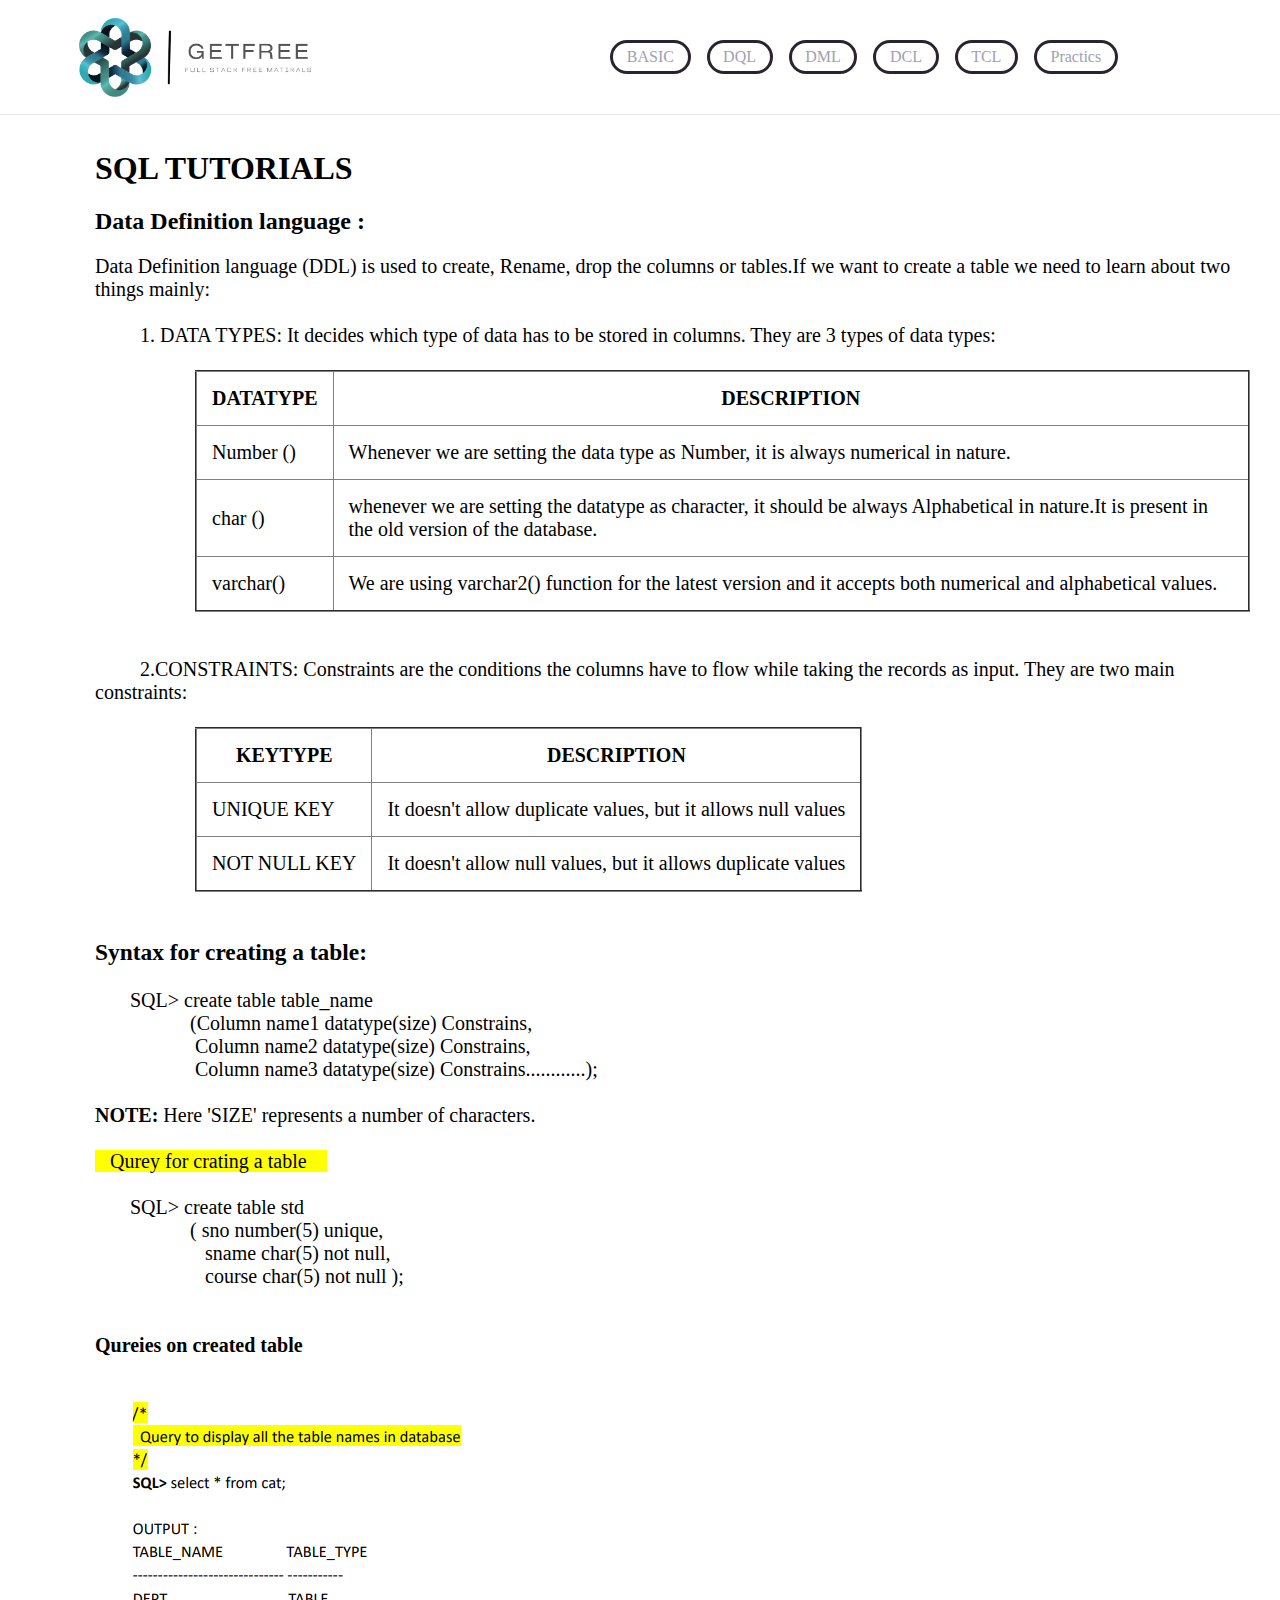
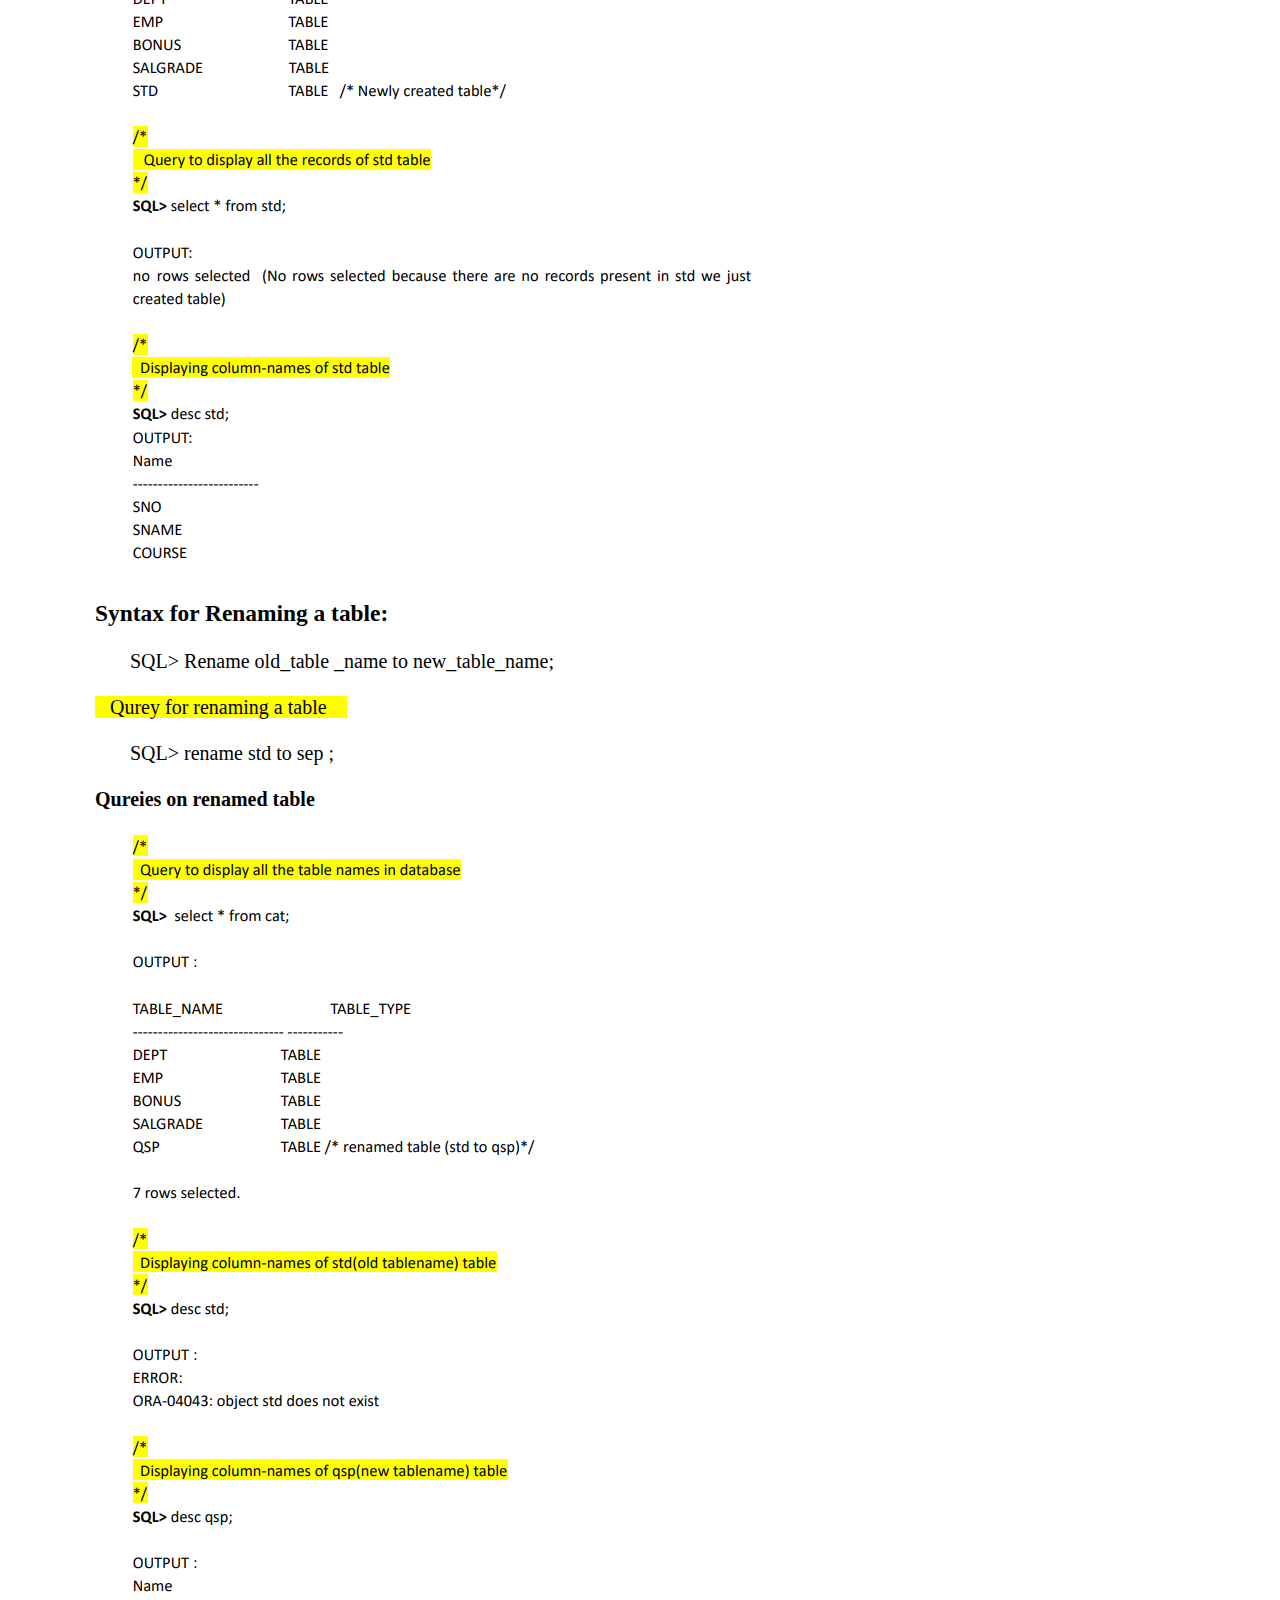
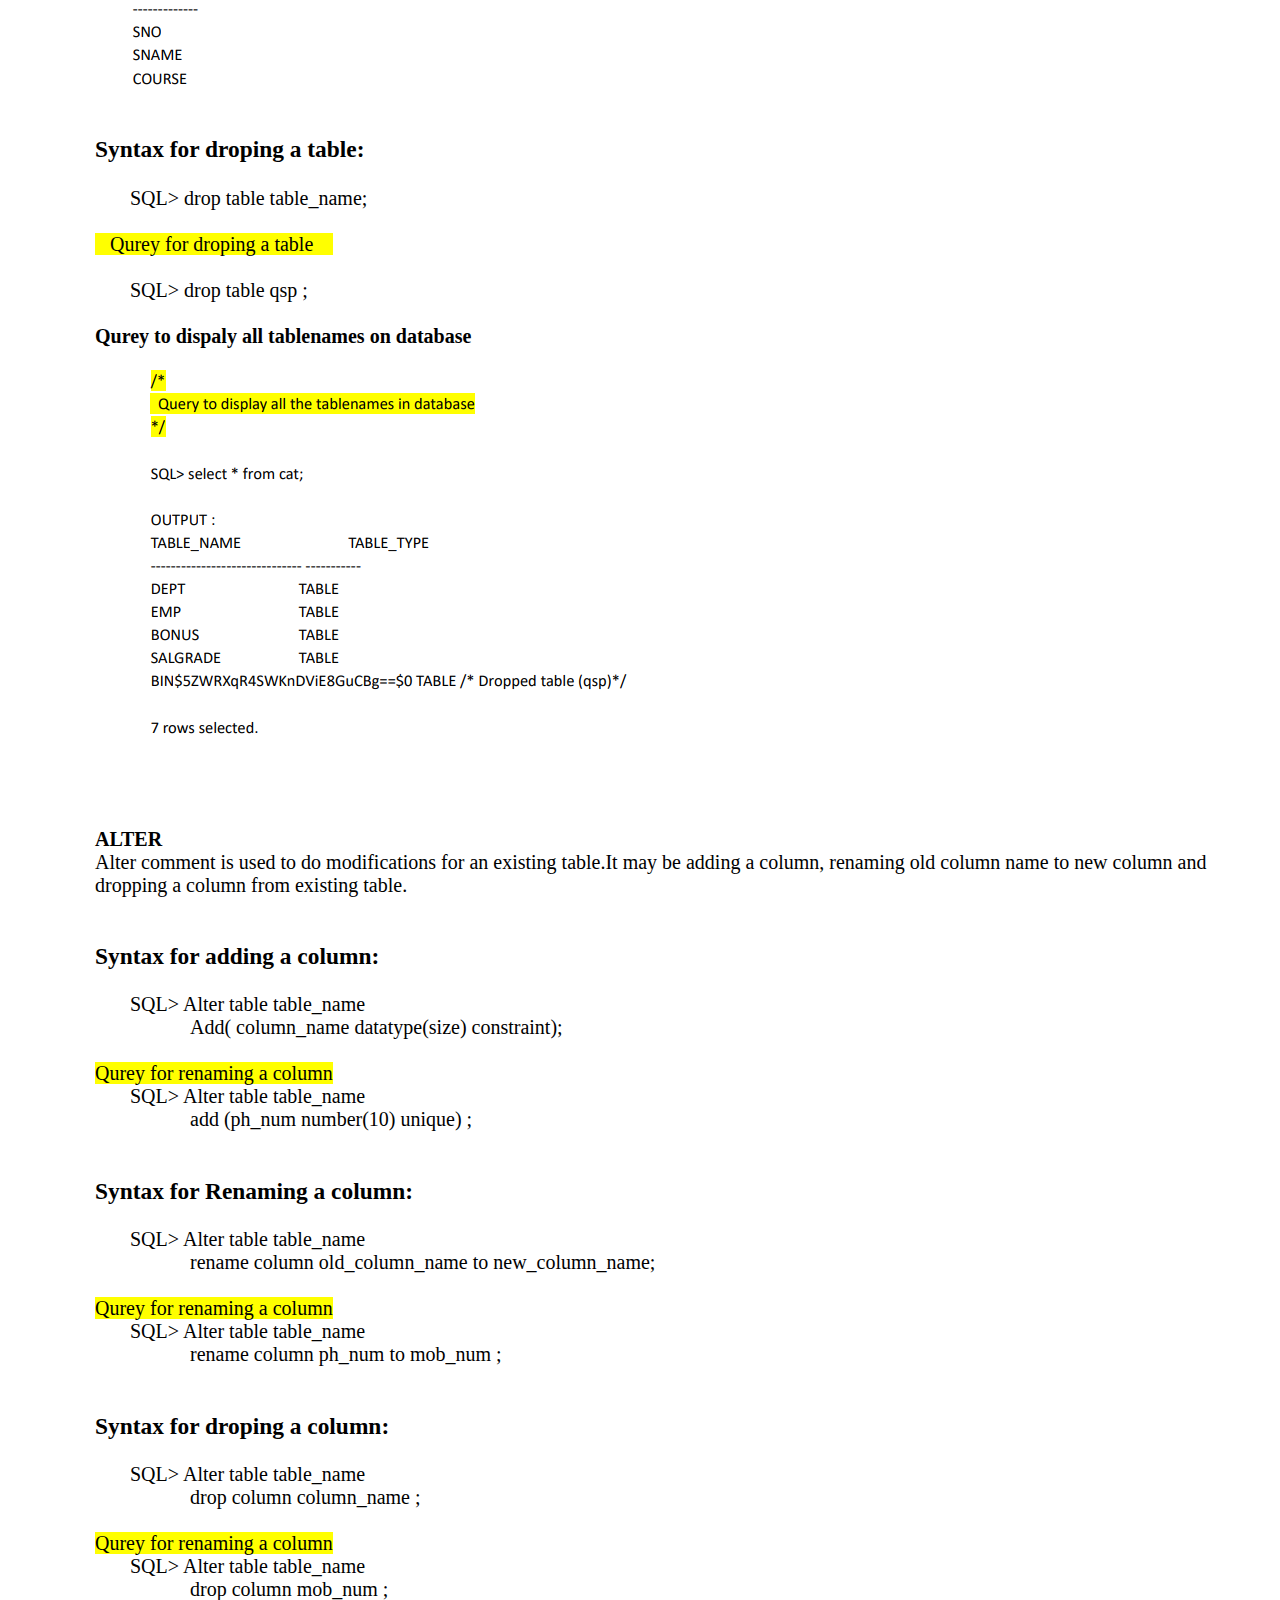
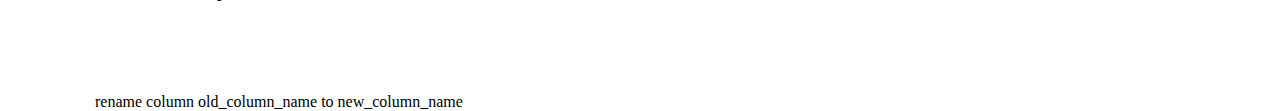
==== ddl.html @ 0dde567c "Add files via upload" ====
<!DOCTYPE html>
<html lang="en">
<head>
    <meta charset="UTF-8">
    <meta http-equiv="X-UA-Compatible" content="IE=edge">
    <meta name="viewport" content="width=device-width, initial-scale=1.0">
    <title>GetFree DDL</title>
    <link rel="stylesheet" href="style.css">
    <link rel="stylesheet" href="search.css">
</head>
<body>
    <div class="header">
        <div class="logohead">
            <a href="index.html"><img class="logo" src="./123.png"></a>
        </div>
        <div class="container">
            <p class="tags">
              <a href="basic.html" class="tag">BASIC</a> 
              <a href="dql.html" class="tag">DQL</a>   
              <a href="dml.html" class="tag active">DML</a>  
              <a href="dcl.html" class="tag">DCL</a>  
              <a href="tcl.html" class="tag">TCL</a>  
              <a href="practics.html" class="tag">Practics</a>
              </p>
            
          </div>
    </div>
    <div>
        <div class="heading">
        <h1>SQL TUTORIALS</h1>
        <h2>Data Definition language :</h2>
        </div>
    <div class="topics">
        Data Definition language (DDL) is used to create, Rename, drop the columns or tables.If we want to create a table we need to learn about two things mainly: <br> <br> &nbsp;&nbsp;&nbsp;&nbsp;&nbsp;&nbsp;&nbsp;&nbsp;                  
        1. DATA TYPES: It decides which type of data has to be stored in columns. They are 3 types of data types:<br> <br>
        <table border="2px solid" rules="all" class="table">
            <tr>
                <th>DATATYPE</tdh>
                <th>DESCRIPTION</th>
            </tr>
            <tr>
                <td>Number ()</td>
                <td>Whenever we are setting the data type as Number, it is always numerical in nature.</td>
            </tr>
            <tr>
                <td>char ()</td>
                <td>whenever we are setting the datatype as character, it should be always Alphabetical in nature.It is present in the old version of the database.</td>
            </tr>
            <tr>
                <td>varchar()</td>
                <td> We are using varchar2() function for the latest version and it accepts both numerical and alphabetical values.</td>
            </tr>
        </table>
        <br><br>&nbsp;&nbsp;&nbsp;&nbsp;&nbsp;&nbsp;&nbsp;&nbsp; 
        2.CONSTRAINTS: Constraints are the conditions the columns have to flow while taking the records as input. They are two main constraints: <br><br>

        <table border="2px solid" rules="all" class="table">
            <tr>
                <th>KEYTYPE</tdh>
                <th>DESCRIPTION</th>
            </tr>
            <tr>
                <td>UNIQUE KEY</td>
                <td>It doesn't allow duplicate values, but it allows null values</td>
            </tr>
            <tr>
                <td>NOT NULL KEY</td>
                <td> It doesn't allow null values, but it allows duplicate values</td>
            </tr>
        </table>
        <br>
        <h3 class="heading1">Syntax for creating a table:
        </h3>
        &nbsp;&nbsp;&nbsp;&nbsp;&nbsp;&nbsp; SQL> create table table_name <br>
        
        &nbsp;&nbsp;&nbsp;&nbsp;&nbsp;&nbsp;&nbsp;&nbsp;&nbsp;&nbsp;&nbsp;&nbsp;&nbsp;&nbsp;&nbsp;&nbsp;&nbsp;&nbsp;&nbsp;(Column name1 datatype(size) Constrains,<br>
        
        &nbsp;&nbsp;&nbsp;&nbsp;&nbsp;&nbsp;&nbsp;&nbsp;&nbsp;&nbsp;&nbsp;&nbsp;&nbsp;&nbsp;&nbsp;&nbsp;&nbsp;&nbsp;&nbsp;&nbspColumn name2 datatype(size) Constrains,<br>
        
        &nbsp;&nbsp;&nbsp;&nbsp;&nbsp;&nbsp;&nbsp;&nbsp;&nbsp;&nbsp;&nbsp;&nbsp;&nbsp;&nbsp;&nbsp;&nbsp;&nbsp;&nbsp;&nbsp;&nbspColumn name3 datatype(size) Constrains............); <br> 
        <br>
        <b> NOTE:</b> Here 'SIZE' represents a number of characters. <br>
        <br>
       <mark> &nbsp;&nbsp;&nbsp;Qurey for crating a table &nbsp;&nbsp;&nbsp;</mark> <br> <br>
       &nbsp;&nbsp;&nbsp;&nbsp;&nbsp;&nbsp; SQL> create table std
        <br>&nbsp;&nbsp;&nbsp;&nbsp;&nbsp;&nbsp;&nbsp;&nbsp;&nbsp;&nbsp;&nbsp;&nbsp;&nbsp;&nbsp;&nbsp;&nbsp;&nbsp;&nbsp;&nbsp;( sno number(5) unique,
        <br>&nbsp;&nbsp;&nbsp;&nbsp;&nbsp;&nbsp;&nbsp;&nbsp;&nbsp;&nbsp;&nbsp;&nbsp;&nbsp;&nbsp;&nbsp;&nbsp;&nbsp;&nbsp;&nbsp;&nbsp;&nbsp;&nbsp;sname char(5) not null,
        <br>&nbsp;&nbsp;&nbsp;&nbsp;&nbsp;&nbsp;&nbsp;&nbsp;&nbsp;&nbsp;&nbsp;&nbsp;&nbsp;&nbsp;&nbsp;&nbsp;&nbsp;&nbsp;&nbsp;&nbsp;&nbsp;&nbsp;course char(5) not null );
        <br> <br><br>
        <b> Qureies on created table</b> <br>
        <img src="./ddlq.png" alt="">
        <h3 class="heading1">Syntax for Renaming a table:
        </h3>
        &nbsp;&nbsp;&nbsp;&nbsp;&nbsp;&nbsp; SQL> Rename old_table _name to new_table_name;
        <br> <br>
        <mark> &nbsp;&nbsp;&nbsp;Qurey for renaming a table &nbsp;&nbsp;&nbsp;</mark> <br>  <br>
        &nbsp;&nbsp;&nbsp;&nbsp;&nbsp;&nbsp; SQL>    rename std to sep ;<br> <br>
        <b> Qureies on renamed table</b> <br>
        <img src="./ddlq2.png" alt="">
        <h3 class="heading1">Syntax for droping a table:
        </h3>
        &nbsp;&nbsp;&nbsp;&nbsp;&nbsp;&nbsp; SQL> drop table table_name;
        <br><br>
        <mark> &nbsp;&nbsp;&nbsp;Qurey for droping a table &nbsp;&nbsp;&nbsp;</mark> <br> <br>
        &nbsp;&nbsp;&nbsp;&nbsp;&nbsp;&nbsp; SQL>    drop table qsp ;<br> <br>
        <b> Qurey to dispaly all tablenames on database</b> <br>
        <img src="./ddq3.png" alt="">
        <br><br>
        <b>ALTER</b><br>
        Alter comment is used to do modifications for an existing table.It may be adding a column, renaming old column name to new column and dropping a column from existing table. <br><br>
        <h3 class="heading1">Syntax for adding a column:
        </h3>
        &nbsp;&nbsp;&nbsp;&nbsp;&nbsp;&nbsp; SQL> Alter table table_name <br>
        &nbsp;&nbsp;&nbsp;&nbsp;&nbsp;&nbsp;&nbsp;&nbsp;&nbsp;&nbsp;&nbsp;&nbsp;&nbsp;&nbsp;&nbsp;&nbsp;&nbsp;&nbsp;&nbsp;Add( column_name datatype(size) constraint);
        <br> <br>
        <mark>Qurey for renaming a column</mark><br>
        &nbsp;&nbsp;&nbsp;&nbsp;&nbsp;&nbsp; SQL> Alter table table_name <br>
        &nbsp;&nbsp;&nbsp;&nbsp;&nbsp;&nbsp;&nbsp;&nbsp;&nbsp;&nbsp;&nbsp;&nbsp;&nbsp;&nbsp;&nbsp;&nbsp;&nbsp;&nbsp;&nbsp;add (ph_num number(10) unique) ; <br><br>
        <h3 class="heading1">Syntax for Renaming a column:
        </h3>
        &nbsp;&nbsp;&nbsp;&nbsp;&nbsp;&nbsp; SQL> Alter table table_name <br>
        &nbsp;&nbsp;&nbsp;&nbsp;&nbsp;&nbsp;&nbsp;&nbsp;&nbsp;&nbsp;&nbsp;&nbsp;&nbsp;&nbsp;&nbsp;&nbsp;&nbsp;&nbsp;&nbsp;rename column old_column_name to new_column_name;
        <br> <br>
        <mark>Qurey for renaming a column</mark><br>
        &nbsp;&nbsp;&nbsp;&nbsp;&nbsp;&nbsp; SQL> Alter table table_name <br>
        &nbsp;&nbsp;&nbsp;&nbsp;&nbsp;&nbsp;&nbsp;&nbsp;&nbsp;&nbsp;&nbsp;&nbsp;&nbsp;&nbsp;&nbsp;&nbsp;&nbsp;&nbsp;&nbsp;rename column ph_num to mob_num ; <br><br>
        
        <h3 class="heading1">Syntax for droping a column:
        </h3>
        &nbsp;&nbsp;&nbsp;&nbsp;&nbsp;&nbsp; SQL> Alter table table_name <br>
        &nbsp;&nbsp;&nbsp;&nbsp;&nbsp;&nbsp;&nbsp;&nbsp;&nbsp;&nbsp;&nbsp;&nbsp;&nbsp;&nbsp;&nbsp;&nbsp;&nbsp;&nbsp;&nbsp;drop column column_name ;
        <br> <br>
        <mark>Qurey for renaming a column</mark><br>
        &nbsp;&nbsp;&nbsp;&nbsp;&nbsp;&nbsp; SQL> Alter table table_name <br>
        &nbsp;&nbsp;&nbsp;&nbsp;&nbsp;&nbsp;&nbsp;&nbsp;&nbsp;&nbsp;&nbsp;&nbsp;&nbsp;&nbsp;&nbsp;&nbsp;&nbsp;&nbsp;&nbsp;drop column mob_num ; <br><br>
        <br><br><br>
</div>
</div>
</body>
</html>rename column old_column_name to new_column_name
---- style.css ----
@import url('https://fonts.googleapis.com/css2?family=Poppins:wght@400;500;700&family=Roboto:wght@400;500;700&display=swap');
@import url('https://fonts.googleapis.com/css2?family=Montserrat:ital,wght@1,300&display=swap');
*{
    font-family:  Cambria, Cochin, Georgia, Times, 'Times New Roman', serif; 
}
body {
    background-color: rgb(248.248,248);
    display: block;
    margin: 0px;
    padding-top: 80px;
    padding-left: 95px;
    padding-right: 30px;
}
.header{
    background-color: #fff;
    position: fixed;
    top:0;
    left: 0;
    right: 0;
    display: flex;
    flex-direction: row;
    height: 115px;
    justify-content: space-between;
    align-items: center;
    border-color:rgb(228, 228, 228);
    border-width:1px ;
    border-bottom-style:solid ;
    z-index: 100;
}
.topics{
    font-size: 20px;
    font-family:  Georgia, Times, 'Times New Roman', serif;
}
.heading{
    margin-top:70px;
    font-family: Cambria, Cochin, Georgia, Times, 'Times New Roman', serif;
}
.heading1{
    font-family: Cambria, Cochin, Georgia, Times, 'Times New Roman', serif;
}
b{
    font-family: Cambria, Cochin, Georgia, Times, 'Times New Roman', serif;   
}
#ddl{
    background-color: red;
    width: 1267px;
    height: 1000px;
    margin-top: 35px; 
    margin-left: 100px; 
}
.sidebarhome{
    background-color:white;
    
    left: 0;
    top: 55px;
    bottom: 0;
    width: 1500px;
    border-color: rgb(228, 228, 228);
    border-width:1px ;
    border-right-style:solid ;
    margin-top:70px;   
}
.sidebar{
    display: flex;
    flex-direction: column;
    align-items: center;
    justify-content: center;
    height:80px;
    margin-top:5px;
    cursor: pointer;
}
a{
    cursor: pointer;
    text-decoration: none;
}
.table{
    margin-left: 100px;
}
th, td {
    padding: 15px;
    font-size: 20px;
}
.sidebar:hover{
    background-color:lightgrey;
}
.logohead{
    display: flex;
    align-items: center;
    margin-right: 70px;
}
.home {
    width: 25px;
    margin-left:24px;
    margin-right: 24px;
    padding: 10px 0;
}
 .upload-btn, .apps-btn, .notification-btn, .profile-btn{
     width: 25px;
     padding: 20px 0;
 }
 .mic{
     width: 25px;
     padding-left: 5px;
 }
 .search{
  margin-left: 640px;
  align-items: right;
  max-width: 800px;
  font-family: Arial, Helvetica, sans-serif;
  border-width:1px ;
  border-style:solid ;
  border-color: gray;
  flex: 1;
  height: 34px;
  font-size: 15px;
  padding-left:10px ;
  border-radius:4px;
 }
 .search::placeholder{
     font-family: Arial, Helvetica, sans-serif;
     font-size: 15px;
 }
.search-btn{
    padding-left: 5px;
    width: 30px;
}

.search-box{
    display: flex;
    align-items: center;
    flex: 1;
    margin-right:35px;
    max-width: 500;
}
.user-info{
    display: flex;
    align-items: center;
    justify-content: space-between;
    width: 200px;

}
.logo{
    margin-left: 70px;
    width: 250px;
}
p{
    font-family: robot,arial;
}
.thumbnails{
    position: relative;
     width:100%;
 }
 .time{
     color: #fff;
     background-color: black;
     position: absolute;
     bottom: 15px;
     right: 15px;
 }
 .like{
     position: relative;
 }
 p{
     margin-bottom:0px ;
 }

.title{
    font-size: 15px;
    font-weight:600;
    margin-top:8px ;
    width: 90%
}
.channel , .info{
    margin-top: 8px;
    color:rgb(96,96,96);
    font-size: 13px;
}
.video{
    width: 100%;
}
.dp{
    width: 35px;
}
.vardp{
    margin-top:8px ;
}
.varinfo{
    display: inline-block;
}
.totalinfo{
    display: grid;
    grid-template-columns: 50px 1fr;
}
.container{
    display: grid;
    grid-template-columns: 1fr 1fr 1fr 1fr;
    column-gap: 16px;
    row-gap: 33px;
}
.upload-btn{
   padding-right:20px ;
}
 .apps-btn{
   padding-right:20px ;
 }
 .notification-btn{
    padding-right:20px ;
 }
.profile-btn{
         padding-right:30px ;
         border-radius: 20%;
} 
.home-text{
    font-family: roboto,arial;
    font-size: 11px;
}

button{
    cursor: pointer;
    padding: 15px 25px;
    border-radius: 50px;
    border-color: #4a998f;
    color: white;
    background-color:#2e7a93;
    font-family:Cambria, Cochin, Georgia, Times, 'Times New Roman', serif ;
    font-size: 25px;
}
---- search.css ----
*,
:before,
:after {
  box-sizing: border-box;
}
a {
  cursor: pointer;
  text-decoration: none;
  white-space: nowrap;
  font-size: 1rem;
  color: #a1a1af;
}

a.tag {
  display: block;
  padding: 0.3em 0.85em;
  margin: 0.5em;
  text-transform: capitalize;
  border: 3px solid #2a242f;
  border-radius: 2em;
  transition: transform 0.2s;
  transition-timing-function: cubic-bezier(0.45, -0.85, 0.55, 0.45);
}

a.tag:hover {
  transform: scale(1.2);
  background: linear-gradient(to right, #ff8a00, #da1b60);
/*   background-clip: text; */
  -webkit-background-clip: text;
  -webkit-text-fill-color: transparent;
}

.container {
  padding: 3em;
  padding-left: 1em;
  display: flex;
  width: 800px;
  height: 100px;
  justify-content: center;
  align-items: center;
  font-size: 1rem;
  color: #a1a1af;
  border-radius: 0.35em;
}

.container .tags {
  margin: 0;
  display: flex;
  justify-content: center;
  align-items: center;
}

.container .tags span {
  margin-right: 1em;
  padding: 1em;
  text-transform: uppercase;
  transform: rotate(180deg);
  writing-mode: vertical-rl;
  border-left: 3px solid #28242f;
  background: linear-gradient(to right, #ff8a00, #da1b68);
  -webkit-background-clip: text;
  -webkit-text-fill-color: transparent;
}

.container .tags a:last-child {
  margin-left: 0.5em;
}
.container .tags a:last-child:hover {
  color: white;
}
.container label {
  position: relative;
  white-space: nowrap;
  display: flex;
  width: 43px;
  height: 43px;
  align-items: center;
  justify-content: flex-end;
  border: 3px solid transparent;
  border-radius: 2em;
  background-color: #17141d;
  background-image: radial-gradient(circle at 50%, #ff8a00, #da1b60);
  transition: all 250ms ease-in-out;
}

.container label::before {
  position: absolute;
  right: 0;
  bottom: -20px;
  z-index: 0;
  transform: rotate(-35deg);
  width: 3px;
  height: 35px;
  content: "";
  border-radius: 2px;
  background-image: linear-gradient(to top, #ff8a00, #da1b60);
  transition: all 250ms ease-in-out;
}

.container label .tag-search {
  position: relative;
  z-index: 1;
  display: block;
  padding-left: 1.75em;
  width: 42px;
  height: 42px;
  font-size: 1rem;
  border: 0;
  border-radius: inherit;
  background-color: #17141d;
  color: white;
  transition: width 250ms ease-in-out;
}

.container label .tag-search:focus {
  outline: none;
}

.container label:hover {
  width: 20%;
}

.container label:hover:before {
  height: 30px;
  transform: rotate(-90deg) translate(28px, 15px);
}

.container label:hover .tag-search {
  width: 100%;
  padding-right: 1rem;
  padding-left: 1rem;
}
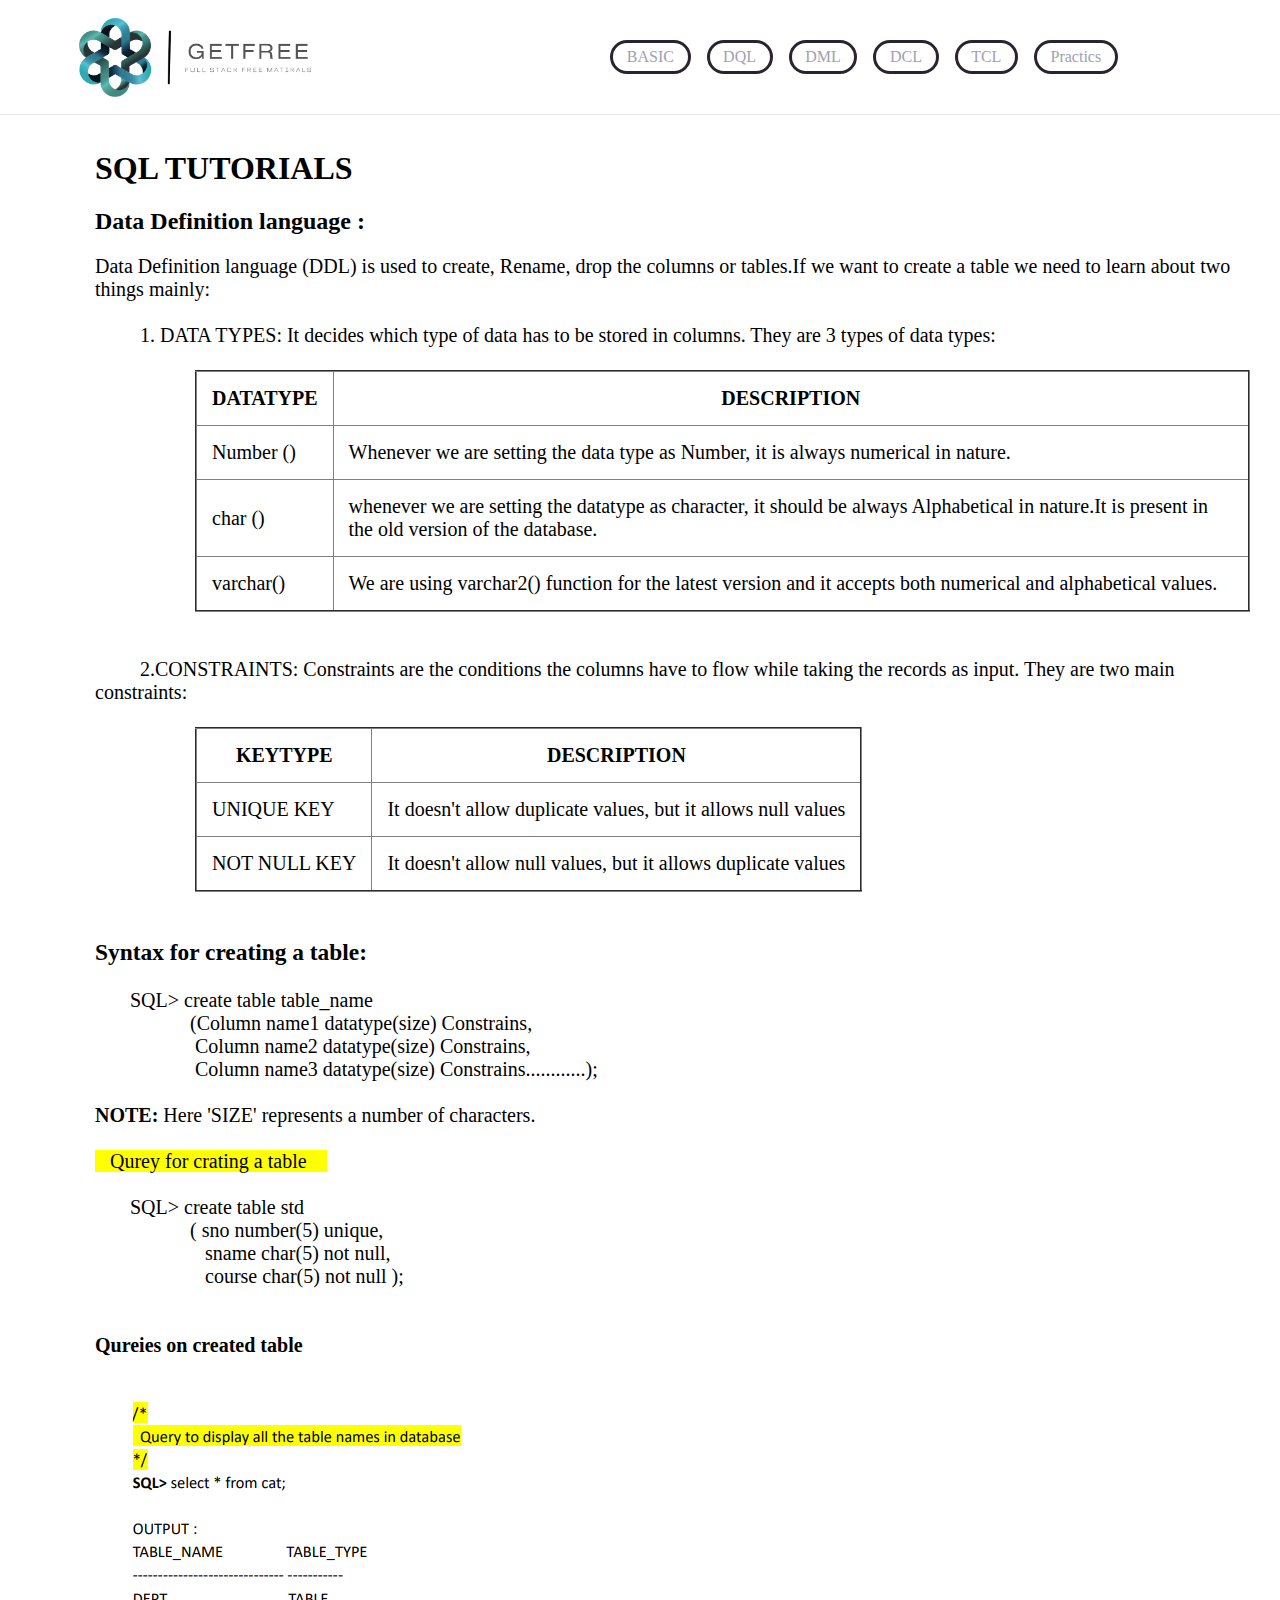
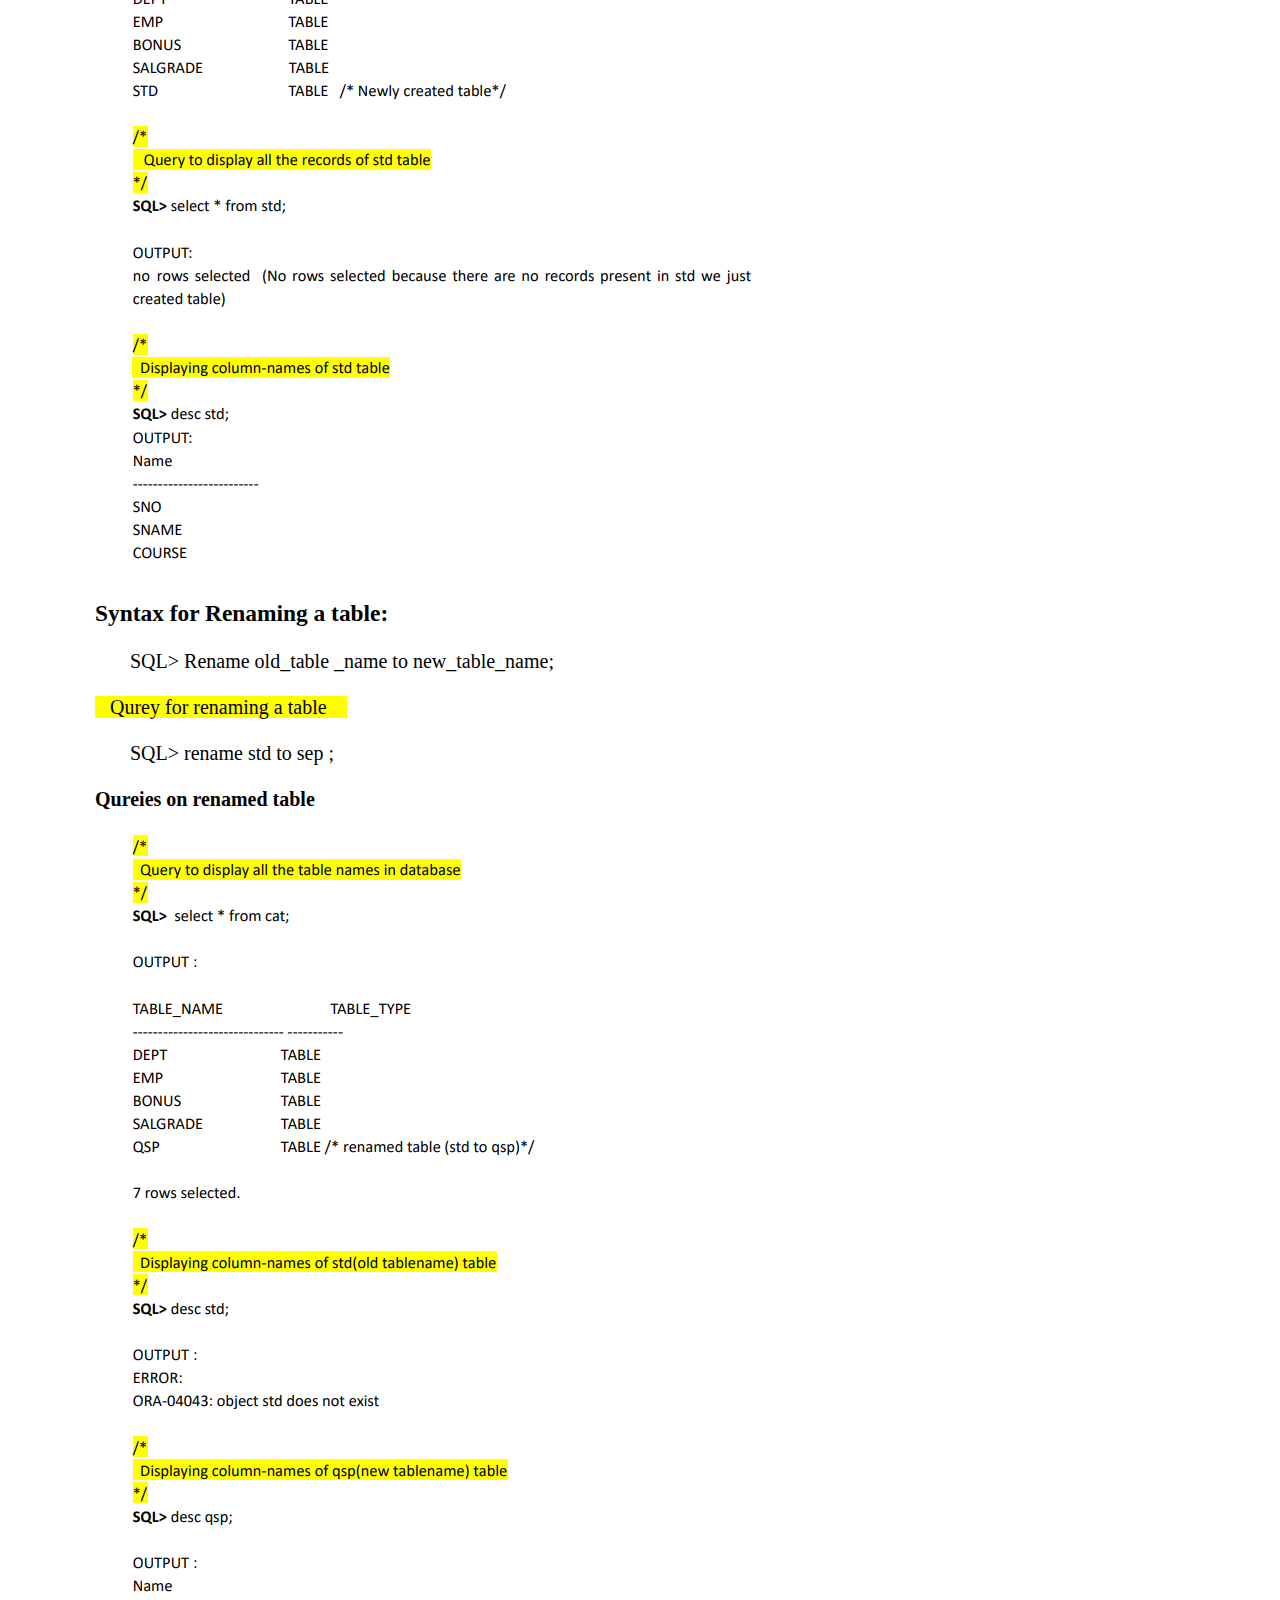
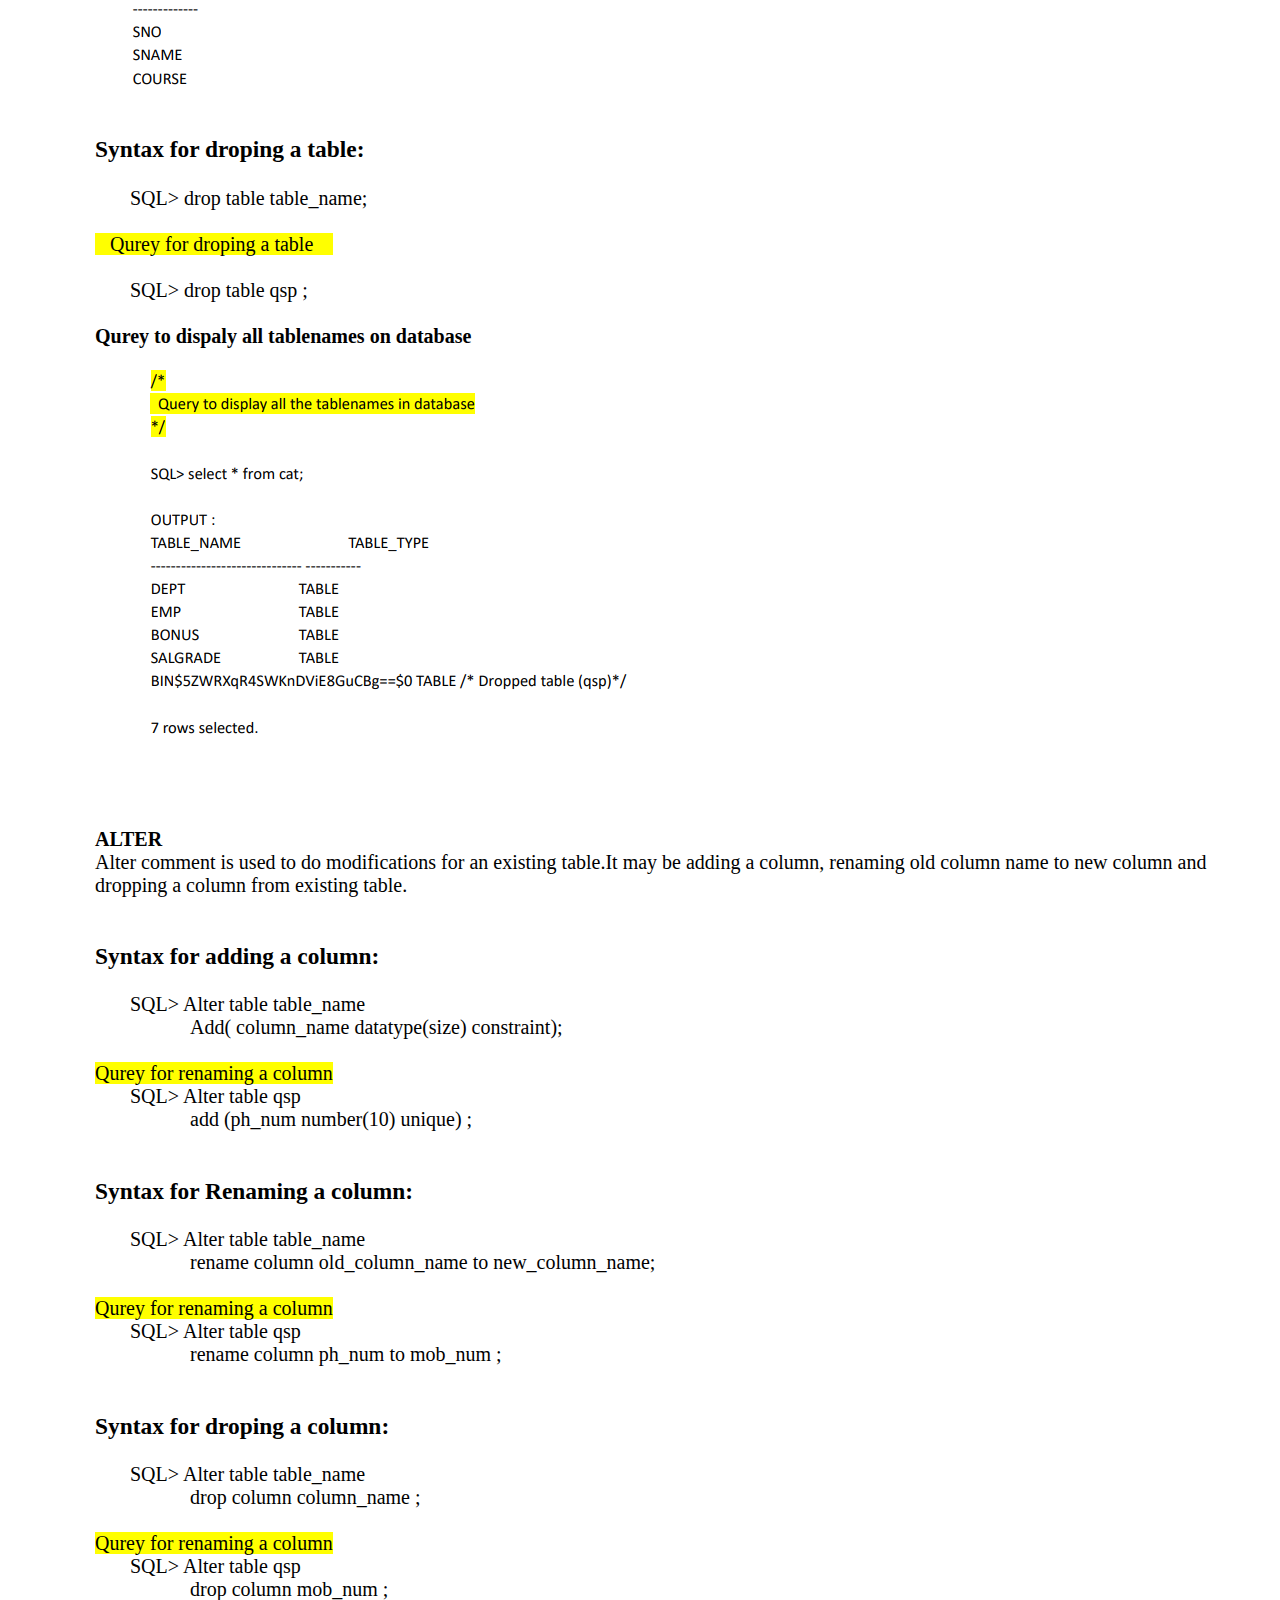
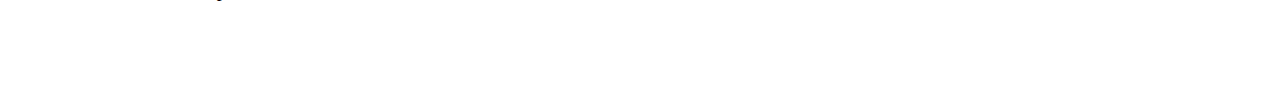
==== commit 9b44943d: "Update ddl.html" ====
--- a/ddl.html
+++ b/ddl.html
@@ -114,7 +114,7 @@
         &nbsp;&nbsp;&nbsp;&nbsp;&nbsp;&nbsp;&nbsp;&nbsp;&nbsp;&nbsp;&nbsp;&nbsp;&nbsp;&nbsp;&nbsp;&nbsp;&nbsp;&nbsp;&nbsp;Add( column_name datatype(size) constraint);
         <br> <br>
         <mark>Qurey for renaming a column</mark><br>
-        &nbsp;&nbsp;&nbsp;&nbsp;&nbsp;&nbsp; SQL> Alter table table_name <br>
+        &nbsp;&nbsp;&nbsp;&nbsp;&nbsp;&nbsp; SQL> Alter table qsp <br>
         &nbsp;&nbsp;&nbsp;&nbsp;&nbsp;&nbsp;&nbsp;&nbsp;&nbsp;&nbsp;&nbsp;&nbsp;&nbsp;&nbsp;&nbsp;&nbsp;&nbsp;&nbsp;&nbsp;add (ph_num number(10) unique) ; <br><br>
         <h3 class="heading1">Syntax for Renaming a column:
         </h3>
@@ -122,7 +122,7 @@
         &nbsp;&nbsp;&nbsp;&nbsp;&nbsp;&nbsp;&nbsp;&nbsp;&nbsp;&nbsp;&nbsp;&nbsp;&nbsp;&nbsp;&nbsp;&nbsp;&nbsp;&nbsp;&nbsp;rename column old_column_name to new_column_name;
         <br> <br>
         <mark>Qurey for renaming a column</mark><br>
-        &nbsp;&nbsp;&nbsp;&nbsp;&nbsp;&nbsp; SQL> Alter table table_name <br>
+        &nbsp;&nbsp;&nbsp;&nbsp;&nbsp;&nbsp; SQL> Alter table qsp <br>
         &nbsp;&nbsp;&nbsp;&nbsp;&nbsp;&nbsp;&nbsp;&nbsp;&nbsp;&nbsp;&nbsp;&nbsp;&nbsp;&nbsp;&nbsp;&nbsp;&nbsp;&nbsp;&nbsp;rename column ph_num to mob_num ; <br><br>
         
         <h3 class="heading1">Syntax for droping a column:
@@ -131,10 +131,10 @@
         &nbsp;&nbsp;&nbsp;&nbsp;&nbsp;&nbsp;&nbsp;&nbsp;&nbsp;&nbsp;&nbsp;&nbsp;&nbsp;&nbsp;&nbsp;&nbsp;&nbsp;&nbsp;&nbsp;drop column column_name ;
         <br> <br>
         <mark>Qurey for renaming a column</mark><br>
-        &nbsp;&nbsp;&nbsp;&nbsp;&nbsp;&nbsp; SQL> Alter table table_name <br>
+        &nbsp;&nbsp;&nbsp;&nbsp;&nbsp;&nbsp; SQL> Alter table qsp <br>
         &nbsp;&nbsp;&nbsp;&nbsp;&nbsp;&nbsp;&nbsp;&nbsp;&nbsp;&nbsp;&nbsp;&nbsp;&nbsp;&nbsp;&nbsp;&nbsp;&nbsp;&nbsp;&nbsp;drop column mob_num ; <br><br>
         <br><br><br>
 </div>
 </div>
 </body>
-</html>rename column old_column_name to new_column_name+</html>
